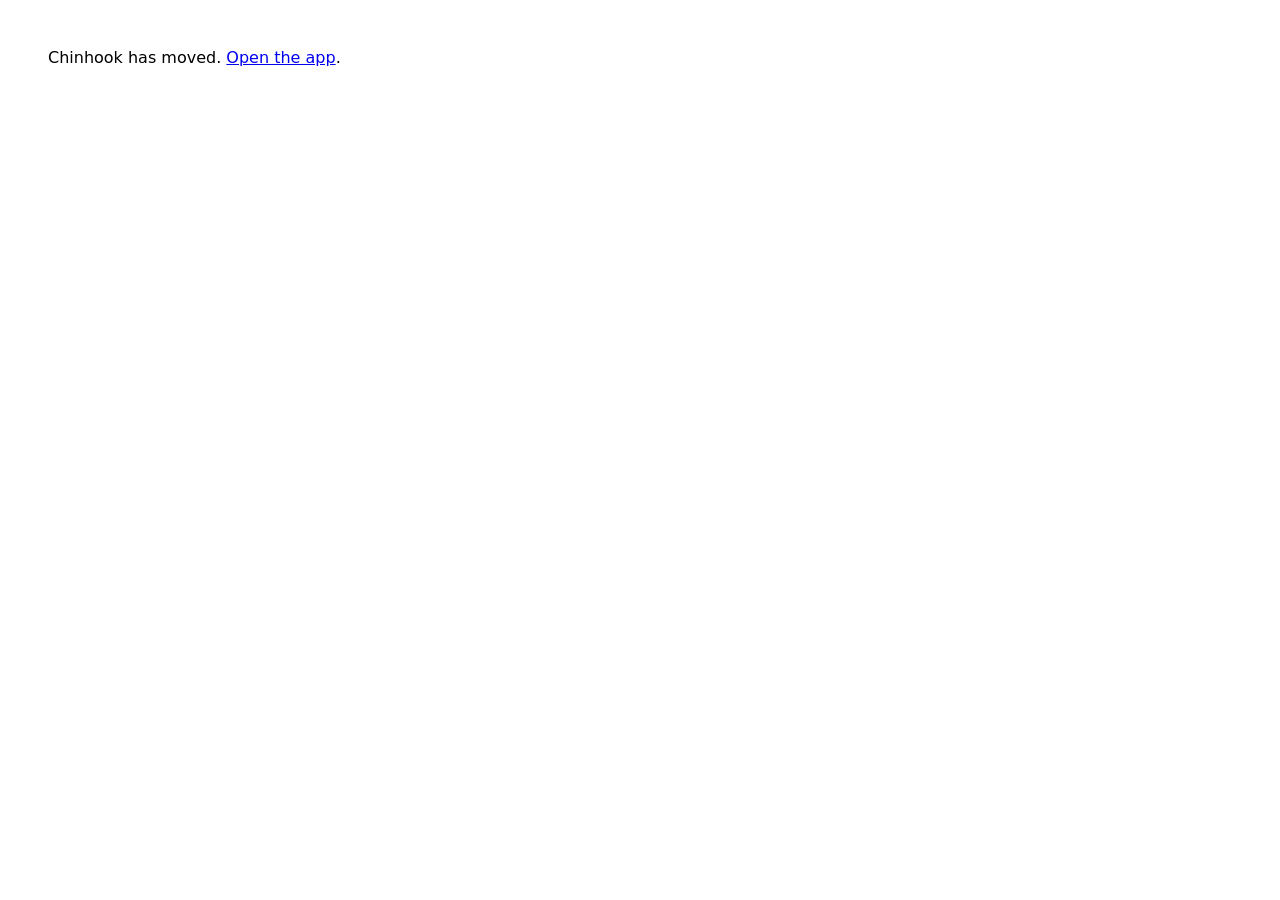
==== deploy/vercel/index.html @ c3f63472 "Stop running the app on Vercel and keep the Vercel address as a redirect to wherever the app does ru" ====
<!doctype html>
<html lang="en">
<head>
  <meta charset="utf-8">
  <meta name="viewport" content="width=device-width, initial-scale=1">
  <title>Chinhook</title>
</head>
<body style="font-family: system-ui, sans-serif; margin: 3rem;">
  <!-- Only shown if the redirect in vercel.json is missing: Vercel applies redirects before
       serving any file, so visitors normally go straight to the app. -->
  <p>Chinhook has moved. <a href="https://YOUR-APP.up.railway.app/">Open the app</a>.</p>
</body>
</html>
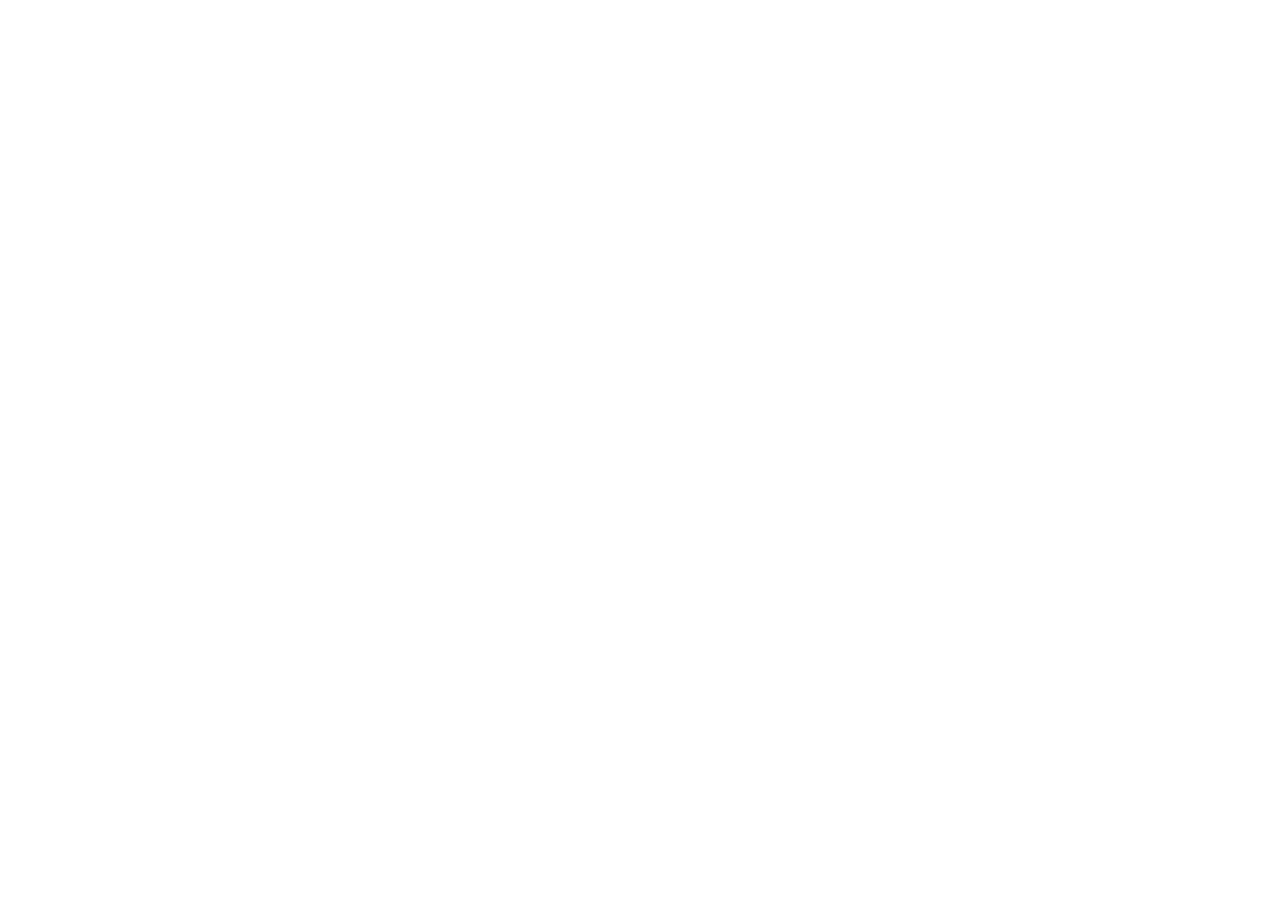
==== commit 70fded61: "Redirect the bare Vercel address too, not only paths under it, and forward from the fallback page on" ====
--- a/deploy/vercel/index.html
+++ b/deploy/vercel/index.html
@@ -3,11 +3,12 @@
 <head>
   <meta charset="utf-8">
   <meta name="viewport" content="width=device-width, initial-scale=1">
+  <!-- Vercel normally redirects before this page is ever served (see vercel.json); if it is
+       served anyway, the browser is sent on to the app straight away. -->
+  <meta http-equiv="refresh" content="0; url=https://YOUR-APP.up.railway.app/">
   <title>Chinhook</title>
 </head>
 <body style="font-family: system-ui, sans-serif; margin: 3rem;">
-  <!-- Only shown if the redirect in vercel.json is missing: Vercel applies redirects before
-       serving any file, so visitors normally go straight to the app. -->
-  <p>Chinhook has moved. <a href="https://YOUR-APP.up.railway.app/">Open the app</a>.</p>
+  <p>Opening Chinhook… <a href="https://YOUR-APP.up.railway.app/">Continue to the app</a>.</p>
 </body>
 </html>
